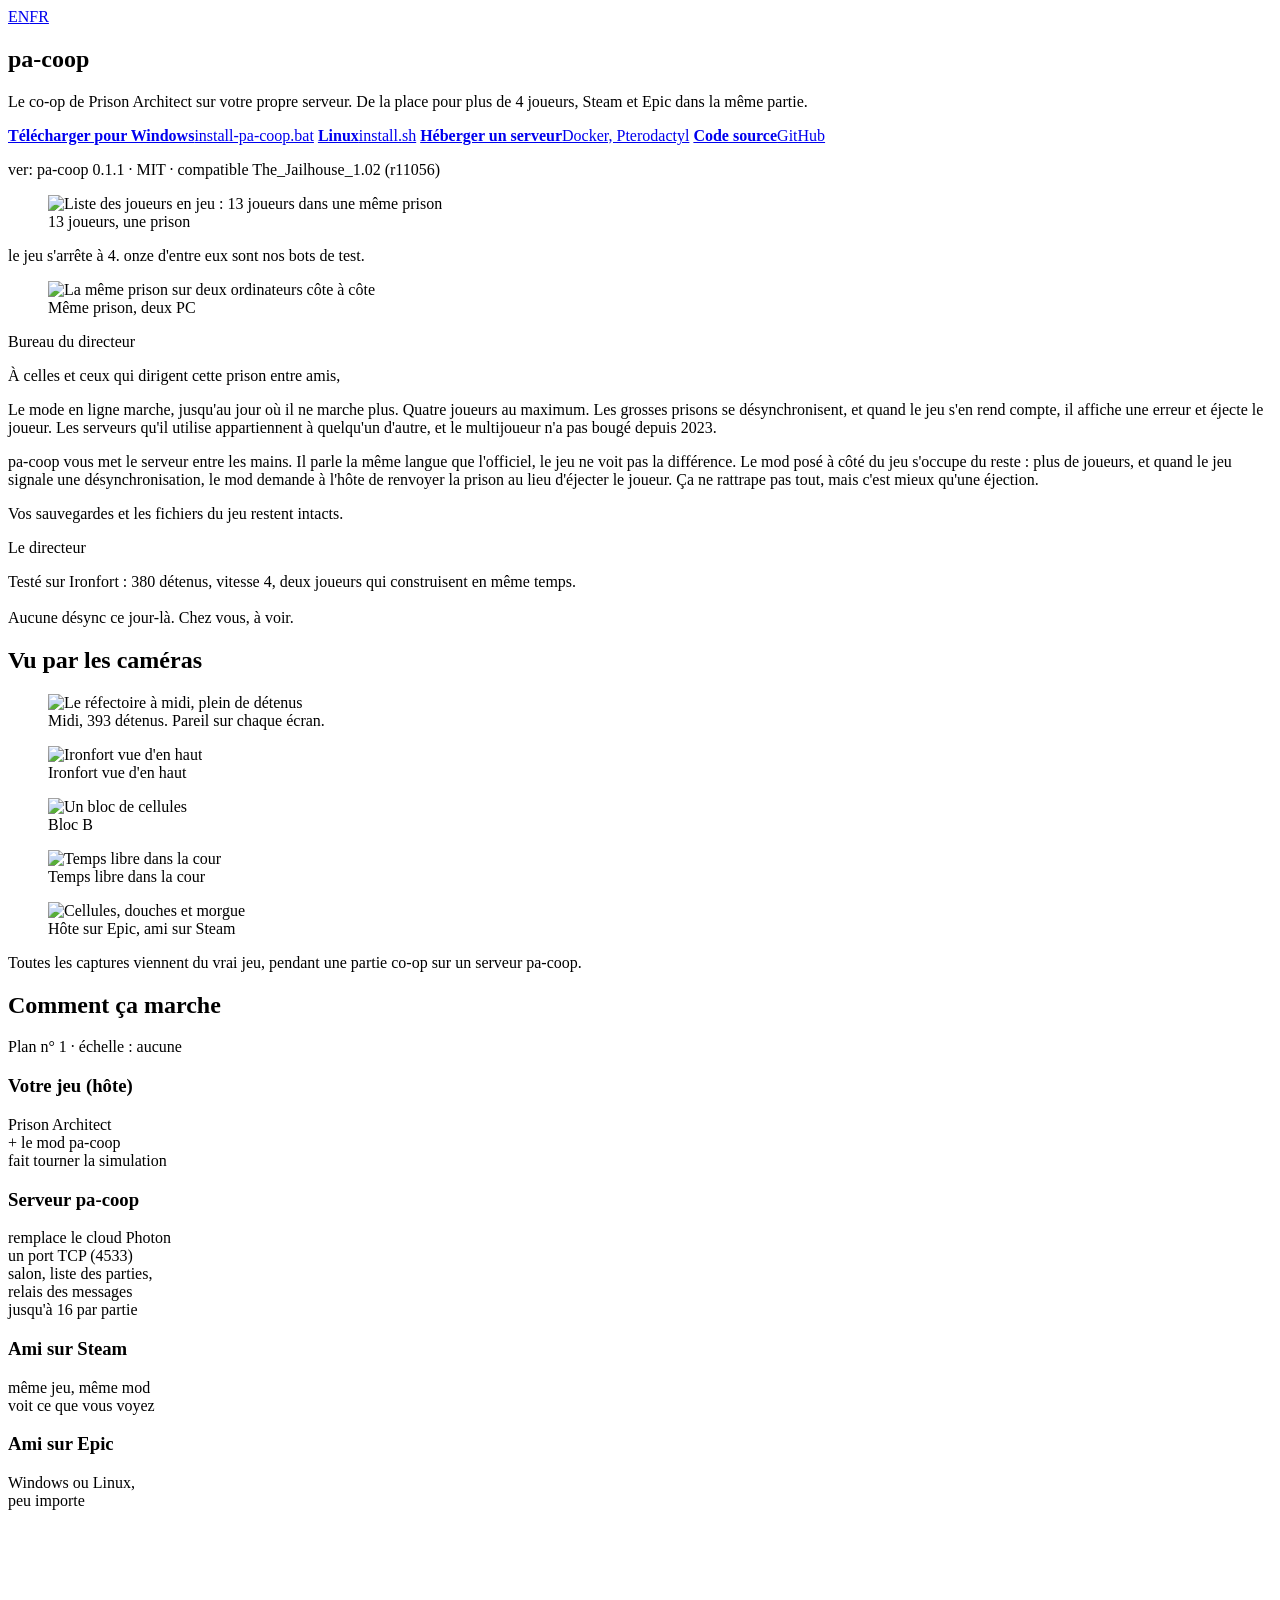
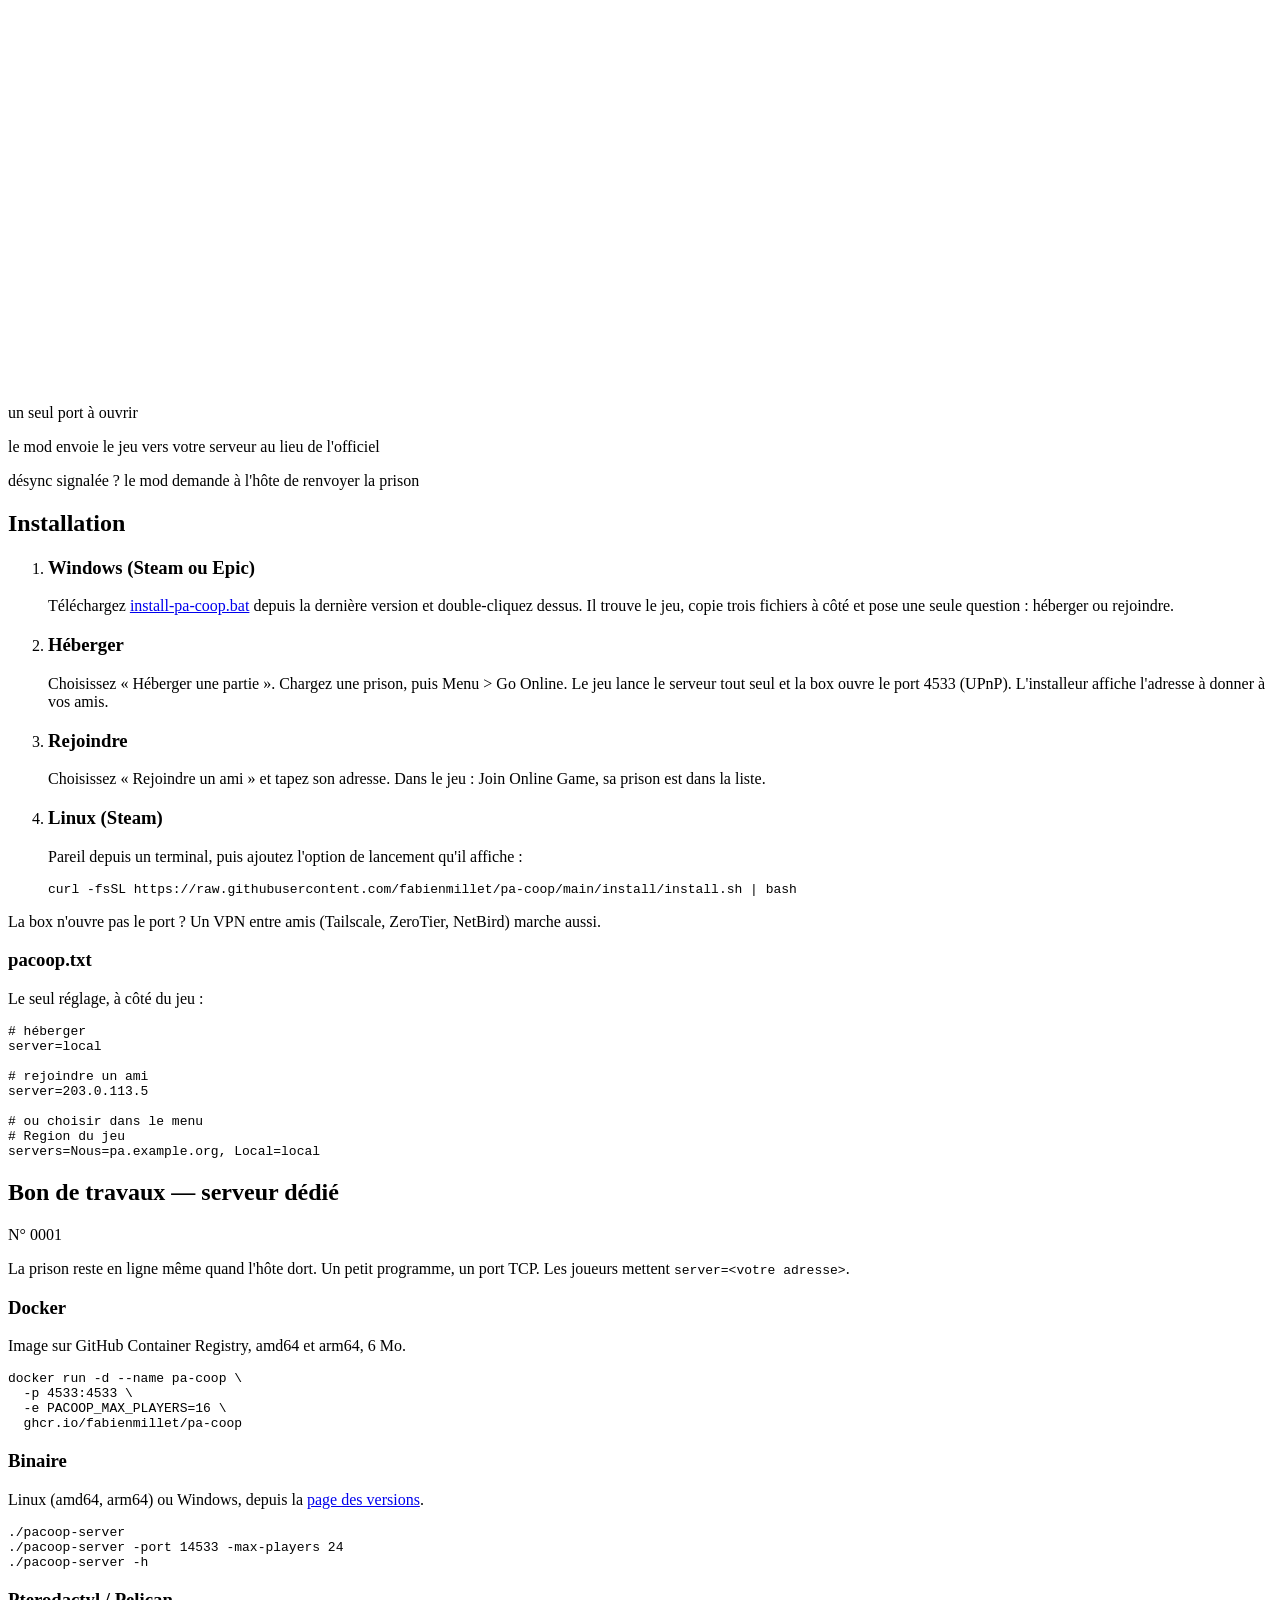
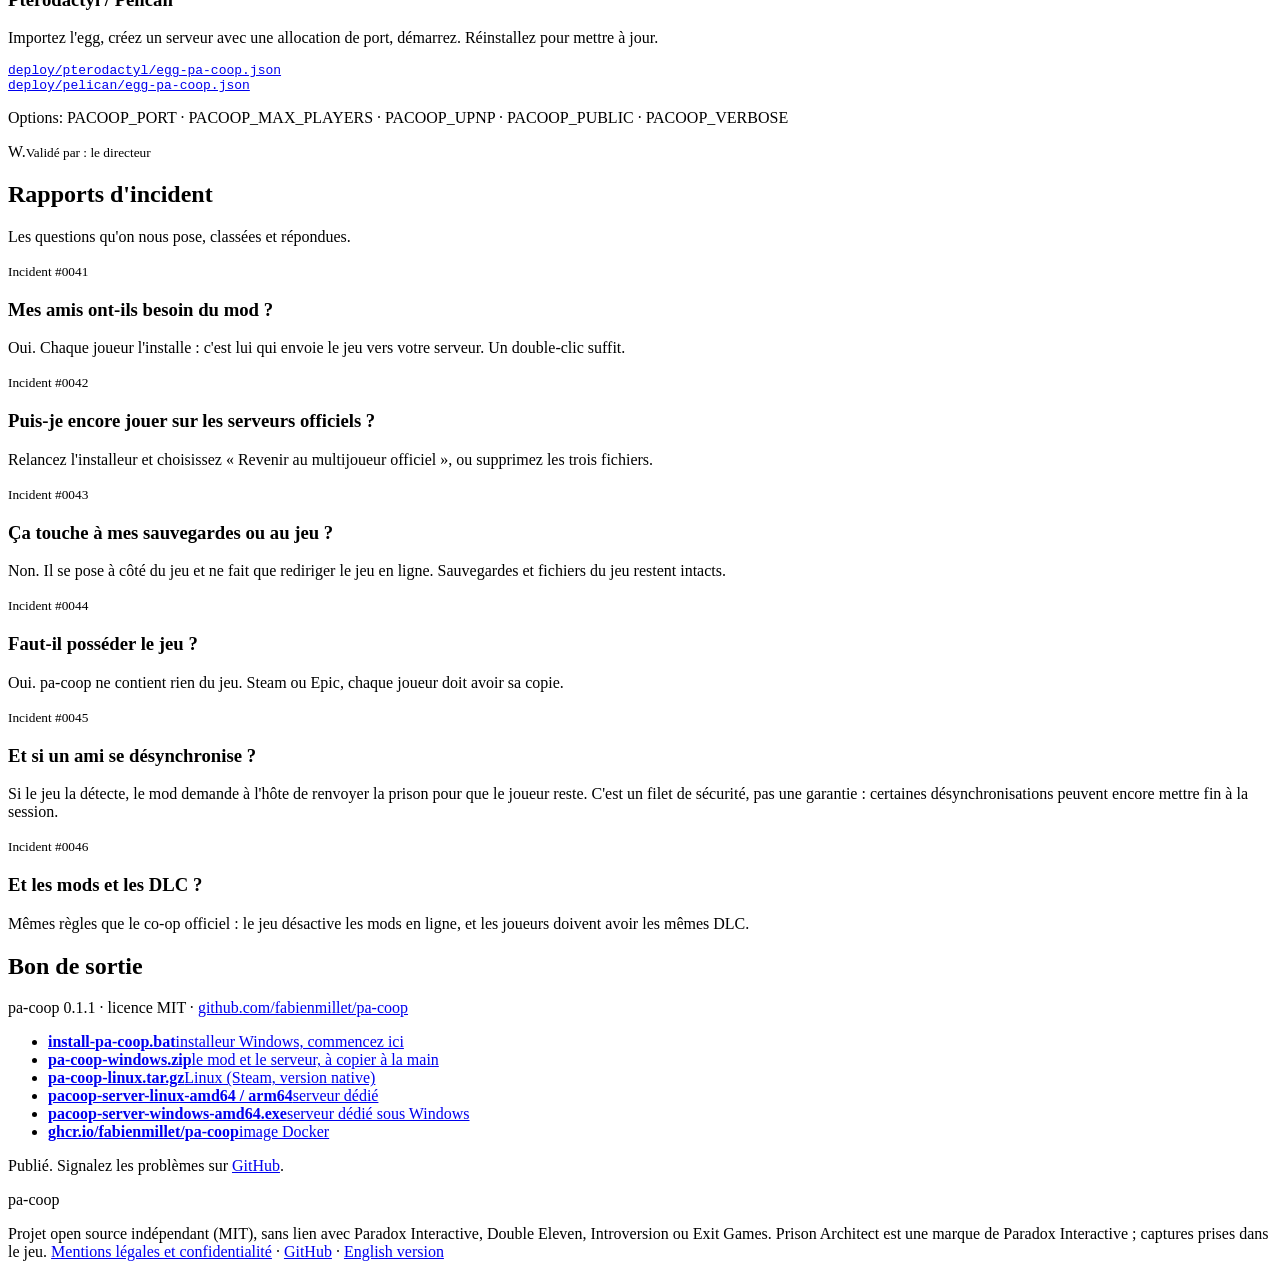
==== site/fr/index.html @ be15d66c "Website: French version (/fr/), language switch, hreflang" ====
<!doctype html>
<html lang="fr">
<head>
<meta charset="utf-8">
<meta name="viewport" content="width=device-width, initial-scale=1">
<title>pa-coop · le co-op de Prison Architect sur votre propre serveur</title>
<meta name="description" content="pa-coop fait tourner le co-op en ligne de Prison Architect sur votre propre serveur : plus de 4 joueurs, Steam et Epic dans la même partie, hébergement depuis le jeu ou serveur dédié. Gratuit et open source.">
<link rel="canonical" href="https://pa-coop.zipname.fr/fr/">
<link rel="alternate" hreflang="en" href="https://pa-coop.zipname.fr/">
<link rel="alternate" hreflang="fr" href="https://pa-coop.zipname.fr/fr/">
<link rel="alternate" hreflang="x-default" href="https://pa-coop.zipname.fr/">
<meta name="theme-color" content="#2a2d33">
<meta name="color-scheme" content="dark light">
<meta name="author" content="Fabien MILLET">
<meta property="og:type" content="website">
<meta property="og:site_name" content="pa-coop">
<meta property="og:url" content="https://pa-coop.zipname.fr/fr/">
<meta property="og:title" content="pa-coop · le co-op de Prison Architect sur votre propre serveur">
<meta property="og:description" content="Plus de 4 joueurs, Steam et Epic dans la même partie, hébergement depuis le jeu ou serveur dédié.">
<meta property="og:image" content="https://pa-coop.zipname.fr/img/social.jpg">
<meta property="og:image:width" content="1280">
<meta property="og:image:height" content="640">
<meta property="og:image:alt" content="pa-coop : le co-op auto-hébergé pour Prison Architect, sur une capture d'une prison">
<meta property="og:locale" content="fr_FR">
<meta property="og:locale:alternate" content="en_US">
<meta name="twitter:card" content="summary_large_image">
<meta name="twitter:title" content="pa-coop · le co-op de Prison Architect sur votre propre serveur">
<meta name="twitter:description" content="Plus de 4 joueurs, Steam et Epic dans la même partie, hébergement depuis le jeu ou serveur dédié.">
<meta name="twitter:image" content="https://pa-coop.zipname.fr/img/social.jpg">
<link rel="icon" href="/favicon.svg" type="image/svg+xml">
<link rel="apple-touch-icon" href="/apple-touch-icon.png">
<link rel="preload" href="/fonts/permanent-marker.woff2" as="font" type="font/woff2" crossorigin>
<link rel="preload" href="/fonts/inter.woff2" as="font" type="font/woff2" crossorigin>
<script type="application/ld+json">
{
  "@context": "https://schema.org",
  "@graph": [
    {
      "@type": "WebSite",
      "@id": "https://pa-coop.zipname.fr/#website",
      "url": "https://pa-coop.zipname.fr/",
      "name": "pa-coop",
      "inLanguage": "fr"
    },
    {
      "@type": "SoftwareApplication",
      "@id": "https://pa-coop.zipname.fr/#software",
      "name": "pa-coop",
      "description": "Serveur co-op auto-hébergé et mod client pour Prison Architect : plus de 4 joueurs, Steam et Epic dans la même partie, hébergement depuis le jeu ou serveur dédié.",
      "url": "https://pa-coop.zipname.fr/fr/",
      "applicationCategory": "GameApplication",
      "applicationSubCategory": "Game mod",
      "operatingSystem": "Windows, Linux",
      "softwareVersion": "0.1.1",
      "license": "https://opensource.org/licenses/MIT",
      "isAccessibleForFree": true,
      "offers": { "@type": "Offer", "price": "0", "priceCurrency": "EUR" },
      "downloadUrl": "https://github.com/fabienmillet/pa-coop/releases/latest",
      "screenshot": "https://pa-coop.zipname.fr/img/canteen.webp",
      "image": "https://pa-coop.zipname.fr/img/social.jpg",
      "author": { "@type": "Person", "name": "Fabien MILLET", "url": "https://github.com/fabienmillet" },
      "sameAs": ["https://github.com/fabienmillet/pa-coop"]
    },
    {
      "@type": "FAQPage",
      "@id": "https://pa-coop.zipname.fr/fr/#faq",
      "mainEntity": [
        { "@type": "Question", "name": "Mes amis ont-ils besoin du mod ?", "acceptedAnswer": { "@type": "Answer", "text": "Oui. Chaque joueur l'installe : c'est lui qui envoie le jeu vers votre serveur. Un double-clic suffit." } },
        { "@type": "Question", "name": "Puis-je encore jouer sur les serveurs officiels ?", "acceptedAnswer": { "@type": "Answer", "text": "Relancez l'installeur et choisissez « Revenir au multijoueur officiel », ou supprimez les trois fichiers." } },
        { "@type": "Question", "name": "Ça touche à mes sauvegardes ou au jeu ?", "acceptedAnswer": { "@type": "Answer", "text": "Non. Il se pose à côté du jeu et ne fait que rediriger le jeu en ligne. Sauvegardes et fichiers du jeu restent intacts." } },
        { "@type": "Question", "name": "Faut-il posséder le jeu ?", "acceptedAnswer": { "@type": "Answer", "text": "Oui. pa-coop ne contient rien du jeu. Steam ou Epic, chaque joueur doit avoir sa copie." } },
        { "@type": "Question", "name": "Et si un ami se désynchronise ?", "acceptedAnswer": { "@type": "Answer", "text": "Si le jeu la détecte, le mod demande à l'hôte de renvoyer la prison pour que le joueur reste. C'est un filet de sécurité, pas une garantie : certaines désynchronisations peuvent encore mettre fin à la session." } },
        { "@type": "Question", "name": "Et les mods et les DLC ?", "acceptedAnswer": { "@type": "Answer", "text": "Mêmes règles que le co-op officiel : le jeu désactive les mods en ligne, et les joueurs doivent avoir les mêmes DLC." } }
      ]
    }
  ]
}
</script>
<link rel="stylesheet" href="/style.css?v=acc30140">
</head>
<body>

<!-- ============ Folder ============ -->
<header class="hero">
  <div class="hero-bg" aria-hidden="true"></div>
  <nav class="lang-switch" aria-label="Langue"><a href="/" hreflang="en" lang="en">EN</a><a href="/fr/" aria-current="page">FR</a></nav>
  <div class="folder">
    <div class="folder-tab" aria-hidden="true"></div>
    <div class="folder-body">
      <section class="sheet sheet-left ruled">
        <h1 class="marker">pa-coop</h1>
        <div class="dash-rule" aria-hidden="true"></div>
        <p class="intro">Le co-op de Prison Architect sur votre propre serveur. De la place pour plus de 4 joueurs, Steam et Epic dans la même partie.</p>
        <nav class="menu" aria-label="Menu principal">
          <a href="https://github.com/fabienmillet/pa-coop/releases/latest/download/install-pa-coop.bat"><b>Télécharger pour Windows</b><i></i><span>install-pa-coop.bat</span></a>
          <a href="#install"><b>Linux</b><i></i><span>install.sh</span></a>
          <a href="#server"><b>Héberger un serveur</b><i></i><span>Docker, Pterodactyl</span></a>
          <a href="https://github.com/fabienmillet/pa-coop"><b>Code source</b><i></i><span>GitHub</span></a>
        </nav>
        <p class="ver">ver: pa-coop 0.1.1 · MIT · compatible The_Jailhouse_1.02 (r11056)</p>
      </section>
      <section class="sheet sheet-right ruled" aria-label="Captures d'écran">
        <div class="clip" aria-hidden="true"></div>
        <figure class="polaroid p-13">
          <img src="/img/coop-13.webp" fetchpriority="high" width="300" height="300" alt="Liste des joueurs en jeu : 13 joueurs dans une même prison">
          <figcaption>13 joueurs, une prison</figcaption>
        </figure>
        <p class="scribble s-13">le jeu s'arrête à 4. onze d'entre eux sont nos bots de test.</p>
        <figure class="polaroid p-two">
          <img src="/img/coop-two.webp" srcset="/img/coop-two-640.webp 640w, /img/coop-two.webp 1280w" sizes="(max-width: 900px) calc(100vw - 80px), 520px" width="1280" height="400" alt="La même prison sur deux ordinateurs côte à côte">
          <figcaption>Même prison, deux PC</figcaption>
        </figure>
      </section>
    </div>
  </div>
</header>

<main>

<!-- ============ Letter ============ -->
<section class="desk">
  <div class="wrap letter-row">
    <article class="letter">
      <p class="letterhead">Bureau du directeur</p>
      <div class="typed">
        <p>À celles et ceux qui dirigent cette prison entre amis,</p>
        <p>Le mode en ligne marche, jusqu'au jour où il ne marche plus. Quatre joueurs au maximum. Les grosses prisons se désynchronisent, et quand le jeu s'en rend compte, il affiche une erreur et éjecte le joueur. Les serveurs qu'il utilise appartiennent à quelqu'un d'autre, et le multijoueur n'a pas bougé depuis 2023.</p>
        <p>pa-coop vous met le serveur entre les mains. Il parle la même langue que l'officiel, le jeu ne voit pas la différence. Le mod posé à côté du jeu s'occupe du reste : plus de joueurs, et quand le jeu signale une désynchronisation, le mod demande à l'hôte de renvoyer la prison au lieu d'éjecter le joueur. Ça ne rattrape pas tout, mais c'est mieux qu'une éjection.</p>
        <p>Vos sauvegardes et les fichiers du jeu restent intacts.</p>
      </div>
      <p class="signature marker">Le directeur</p>
    </article>
    <aside class="sticky marker">Testé sur Ironfort : 380 détenus, vitesse 4, deux joueurs qui construisent en même temps.<br><br>Aucune désync ce jour-là. Chez vous, à voir.</aside>
  </div>
</section>

<!-- ============ Corkboard ============ -->
<section class="cork">
  <div class="wrap">
    <h2 class="marker light">Vu par les caméras</h2>
    <div class="board">
      <figure class="polaroid pin red"><img src="/img/canteen.webp" srcset="/img/canteen-640.webp 640w, /img/canteen.webp 1060w" sizes="(max-width: 900px) calc(100vw - 80px), 360px" alt="Le réfectoire à midi, plein de détenus" loading="lazy" width="1060" height="640"><figcaption>Midi, 393 détenus. Pareil sur chaque écran.</figcaption></figure>
      <figure class="polaroid pin blue"><img src="/img/overview.webp" srcset="/img/overview-640.webp 640w, /img/overview.webp 1090w" sizes="(max-width: 900px) calc(100vw - 80px), 360px" alt="Ironfort vue d'en haut" loading="lazy" width="1090" height="640"><figcaption>Ironfort vue d'en haut</figcaption></figure>
      <figure class="polaroid pin green tall"><img src="/img/block.webp" srcset="/img/block-640.webp 640w, /img/block.webp 1060w" sizes="(max-width: 900px) calc(100vw - 80px), 360px" alt="Un bloc de cellules" loading="lazy" width="1060" height="620"><figcaption>Bloc B</figcaption></figure>
      <figure class="polaroid pin yellow"><img src="/img/yard2.webp" srcset="/img/yard2-640.webp 640w, /img/yard2.webp 1100w" sizes="(max-width: 900px) calc(100vw - 80px), 360px" alt="Temps libre dans la cour" loading="lazy" width="1100" height="560"><figcaption>Temps libre dans la cour</figcaption></figure>
      <figure class="polaroid pin red"><img src="/img/cells.webp" srcset="/img/cells-640.webp 640w, /img/cells.webp 770w" sizes="(max-width: 900px) calc(100vw - 80px), 360px" alt="Cellules, douches et morgue" loading="lazy" width="770" height="680"><figcaption>Hôte sur Epic, ami sur Steam</figcaption></figure>
      <p class="index-card marker pin blue">Toutes les captures viennent du vrai jeu, pendant une partie co-op sur un serveur pa-coop.</p>
    </div>
  </div>
</section>

<!-- ============ Blueprint ============ -->
<section class="blueprint" id="how">
  <div class="wrap">
    <h2 class="marker light">Comment ça marche</h2>
    <p class="plan-no">Plan n° 1 · échelle : aucune</p>
    <div class="plan">
      <div class="bp-box bp-host"><h3>Votre jeu (hôte)</h3><p>Prison Architect<br>+ le mod pa-coop<br>fait tourner la simulation</p></div>
      <div class="bp-box bp-server"><h3>Serveur pa-coop</h3><p>remplace le cloud Photon<br>un port TCP (4533)<br>salon, liste des parties,<br>relais des messages<br>jusqu'à 16 par partie</p></div>
      <div class="bp-box bp-steam"><h3>Ami sur Steam</h3><p>même jeu, même mod<br>voit ce que vous voyez</p></div>
      <div class="bp-box bp-epic"><h3>Ami sur Epic</h3><p>Windows ou Linux,<br>peu importe</p></div>
      <svg class="wires" viewBox="0 0 1160 420" preserveAspectRatio="none" aria-hidden="true">
        <path d="M320 90 L420 150 M320 330 L420 270 M740 210 L840 330"/>
      </svg>
      <p class="bp-note n1 marker">un seul port à ouvrir</p>
      <p class="bp-note n2 marker">le mod envoie le jeu vers votre serveur au lieu de l'officiel</p>
      <p class="bp-note n3 marker">désync signalée ? le mod demande à l'hôte de renvoyer la prison</p>
    </div>
  </div>
</section>

<!-- ============ Install ============ -->
<section class="desk" id="install">
  <div class="wrap install-row">
    <div class="clipboard">
      <div class="clipboard-clip" aria-hidden="true"></div>
      <div class="clipboard-sheet ruled">
        <h2 class="marker">Installation</h2>
        <ol class="steps">
          <li><h3>Windows (Steam ou Epic)</h3><p>Téléchargez <a href="https://github.com/fabienmillet/pa-coop/releases/latest/download/install-pa-coop.bat">install-pa-coop.bat</a> depuis la dernière version et double-cliquez dessus. Il trouve le jeu, copie trois fichiers à côté et pose une seule question : héberger ou rejoindre.</p></li>
          <li><h3>Héberger</h3><p>Choisissez « Héberger une partie ». Chargez une prison, puis Menu &gt; Go Online. Le jeu lance le serveur tout seul et la box ouvre le port 4533 (UPnP). L'installeur affiche l'adresse à donner à vos amis.</p></li>
          <li><h3>Rejoindre</h3><p>Choisissez « Rejoindre un ami » et tapez son adresse. Dans le jeu : Join Online Game, sa prison est dans la liste.</p></li>
          <li><h3>Linux (Steam)</h3><p>Pareil depuis un terminal, puis ajoutez l'option de lancement qu'il affiche :</p>
            <pre><code>curl -fsSL https://raw.githubusercontent.com/fabienmillet/pa-coop/main/install/install.sh | bash</code></pre></li>
        </ol>
        <p class="scribble">La box n'ouvre pas le port ? Un VPN entre amis (Tailscale, ZeroTier, NetBird) marche aussi.</p>
      </div>
    </div>
    <aside class="card cfg">
      <h3>pacoop.txt</h3>
      <p>Le seul réglage, à côté du jeu :</p>
<pre><code><span class="c"># héberger</span>
server=local

<span class="c"># rejoindre un ami</span>
server=203.0.113.5

<span class="c"># ou choisir dans le menu</span>
<span class="c"># Region du jeu</span>
servers=Nous=pa.example.org, Local=local</code></pre>
    </aside>
  </div>
</section>

<!-- ============ Server ============ -->
<section class="desk alt" id="server">
  <div class="wrap">
    <article class="work-order">
      <header><h2>Bon de travaux — serveur dédié</h2><span>N° 0001</span></header>
      <p class="wo-intro">La prison reste en ligne même quand l'hôte dort. Un petit programme, un port TCP. Les joueurs mettent <code>server=&lt;votre adresse&gt;</code>.</p>
      <div class="wo-cols">
        <div><h3>Docker</h3><p>Image sur GitHub Container Registry, amd64 et arm64, 6 Mo.</p>
<pre><code>docker run -d --name pa-coop \
  -p 4533:4533 \
  -e PACOOP_MAX_PLAYERS=16 \
  ghcr.io/fabienmillet/pa-coop</code></pre></div>
        <div><h3>Binaire</h3><p>Linux (amd64, arm64) ou Windows, depuis la <a href="https://github.com/fabienmillet/pa-coop/releases/latest">page des versions</a>.</p>
<pre><code>./pacoop-server
./pacoop-server -port 14533 -max-players 24
./pacoop-server -h</code></pre></div>
        <div><h3>Pterodactyl / Pelican</h3><p>Importez l'egg, créez un serveur avec une allocation de port, démarrez. Réinstallez pour mettre à jour.</p>
<pre><code><a href="https://github.com/fabienmillet/pa-coop/blob/main/deploy/pterodactyl/egg-pa-coop.json">deploy/pterodactyl/egg-pa-coop.json</a>
<a href="https://github.com/fabienmillet/pa-coop/blob/main/deploy/pelican/egg-pa-coop.json">deploy/pelican/egg-pa-coop.json</a></code></pre></div>
      </div>
      <p class="wo-opts">Options: PACOOP_PORT · PACOOP_MAX_PLAYERS · PACOOP_UPNP · PACOOP_PUBLIC · PACOOP_VERBOSE</p>
      <div class="wo-sign"><span class="marker">W.</span><small>Validé par : le directeur</small></div>
    </article>
  </div>
</section>

<!-- ============ FAQ ============ -->
<section class="desk" id="faq">
  <div class="wrap">
    <h2 class="marker light">Rapports d'incident</h2>
    <p class="sub">Les questions qu'on nous pose, classées et répondues.</p>
    <div class="incidents">
      <article><small>Incident #0041</small><h3>Mes amis ont-ils besoin du mod ?</h3><p>Oui. Chaque joueur l'installe : c'est lui qui envoie le jeu vers votre serveur. Un double-clic suffit.</p></article>
      <article><small>Incident #0042</small><h3>Puis-je encore jouer sur les serveurs officiels ?</h3><p>Relancez l'installeur et choisissez « Revenir au multijoueur officiel », ou supprimez les trois fichiers.</p></article>
      <article><small>Incident #0043</small><h3>Ça touche à mes sauvegardes ou au jeu ?</h3><p>Non. Il se pose à côté du jeu et ne fait que rediriger le jeu en ligne. Sauvegardes et fichiers du jeu restent intacts.</p></article>
      <article><small>Incident #0044</small><h3>Faut-il posséder le jeu ?</h3><p>Oui. pa-coop ne contient rien du jeu. Steam ou Epic, chaque joueur doit avoir sa copie.</p></article>
      <article><small>Incident #0045</small><h3>Et si un ami se désynchronise ?</h3><p>Si le jeu la détecte, le mod demande à l'hôte de renvoyer la prison pour que le joueur reste. C'est un filet de sécurité, pas une garantie : certaines désynchronisations peuvent encore mettre fin à la session.</p></article>
      <article><small>Incident #0046</small><h3>Et les mods et les DLC ?</h3><p>Mêmes règles que le co-op officiel : le jeu désactive les mods en ligne, et les joueurs doivent avoir les mêmes DLC.</p></article>
    </div>
  </div>
</section>

<!-- ============ Release ============ -->
<section class="desk dark" id="download">
  <div class="wrap">
    <article class="release">
      <h2>Bon de sortie</h2>
      <p class="rel-meta">pa-coop 0.1.1 · licence MIT · <a href="https://github.com/fabienmillet/pa-coop">github.com/fabienmillet/pa-coop</a></p>
      <ul>
        <li><a href="https://github.com/fabienmillet/pa-coop/releases/latest/download/install-pa-coop.bat"><b>install-pa-coop.bat</b><i></i><span>installeur Windows, commencez ici</span></a></li>
        <li><a href="https://github.com/fabienmillet/pa-coop/releases/latest/download/pa-coop-windows.zip"><b>pa-coop-windows.zip</b><i></i><span>le mod et le serveur, à copier à la main</span></a></li>
        <li><a href="https://github.com/fabienmillet/pa-coop/releases/latest/download/pa-coop-linux.tar.gz"><b>pa-coop-linux.tar.gz</b><i></i><span>Linux (Steam, version native)</span></a></li>
        <li><a href="https://github.com/fabienmillet/pa-coop/releases/latest"><b>pacoop-server-linux-amd64 / arm64</b><i></i><span>serveur dédié</span></a></li>
        <li><a href="https://github.com/fabienmillet/pa-coop/releases/latest/download/pacoop-server-windows-amd64.exe"><b>pacoop-server-windows-amd64.exe</b><i></i><span>serveur dédié sous Windows</span></a></li>
        <li><a href="https://github.com/fabienmillet/pa-coop/pkgs/container/pa-coop"><b>ghcr.io/fabienmillet/pa-coop</b><i></i><span>image Docker</span></a></li>
      </ul>
      <p class="marker blue-ink">Publié. Signalez les problèmes sur <a href="https://github.com/fabienmillet/pa-coop/issues">GitHub</a>.</p>
    </article>
  </div>
</section>

</main>

<footer>
  <div class="wrap foot">
    <span class="marker">pa-coop</span>
    <p>Projet open source indépendant (MIT), sans lien avec Paradox Interactive, Double Eleven, Introversion ou Exit Games. Prison Architect est une marque de Paradox Interactive ; captures prises dans le jeu. <a href="/fr/legal">Mentions légales et confidentialité</a> · <a href="https://github.com/fabienmillet/pa-coop">GitHub</a> · <a href="/" hreflang="en" lang="en">English version</a></p>
  </div>
</footer>
</body>
</html>
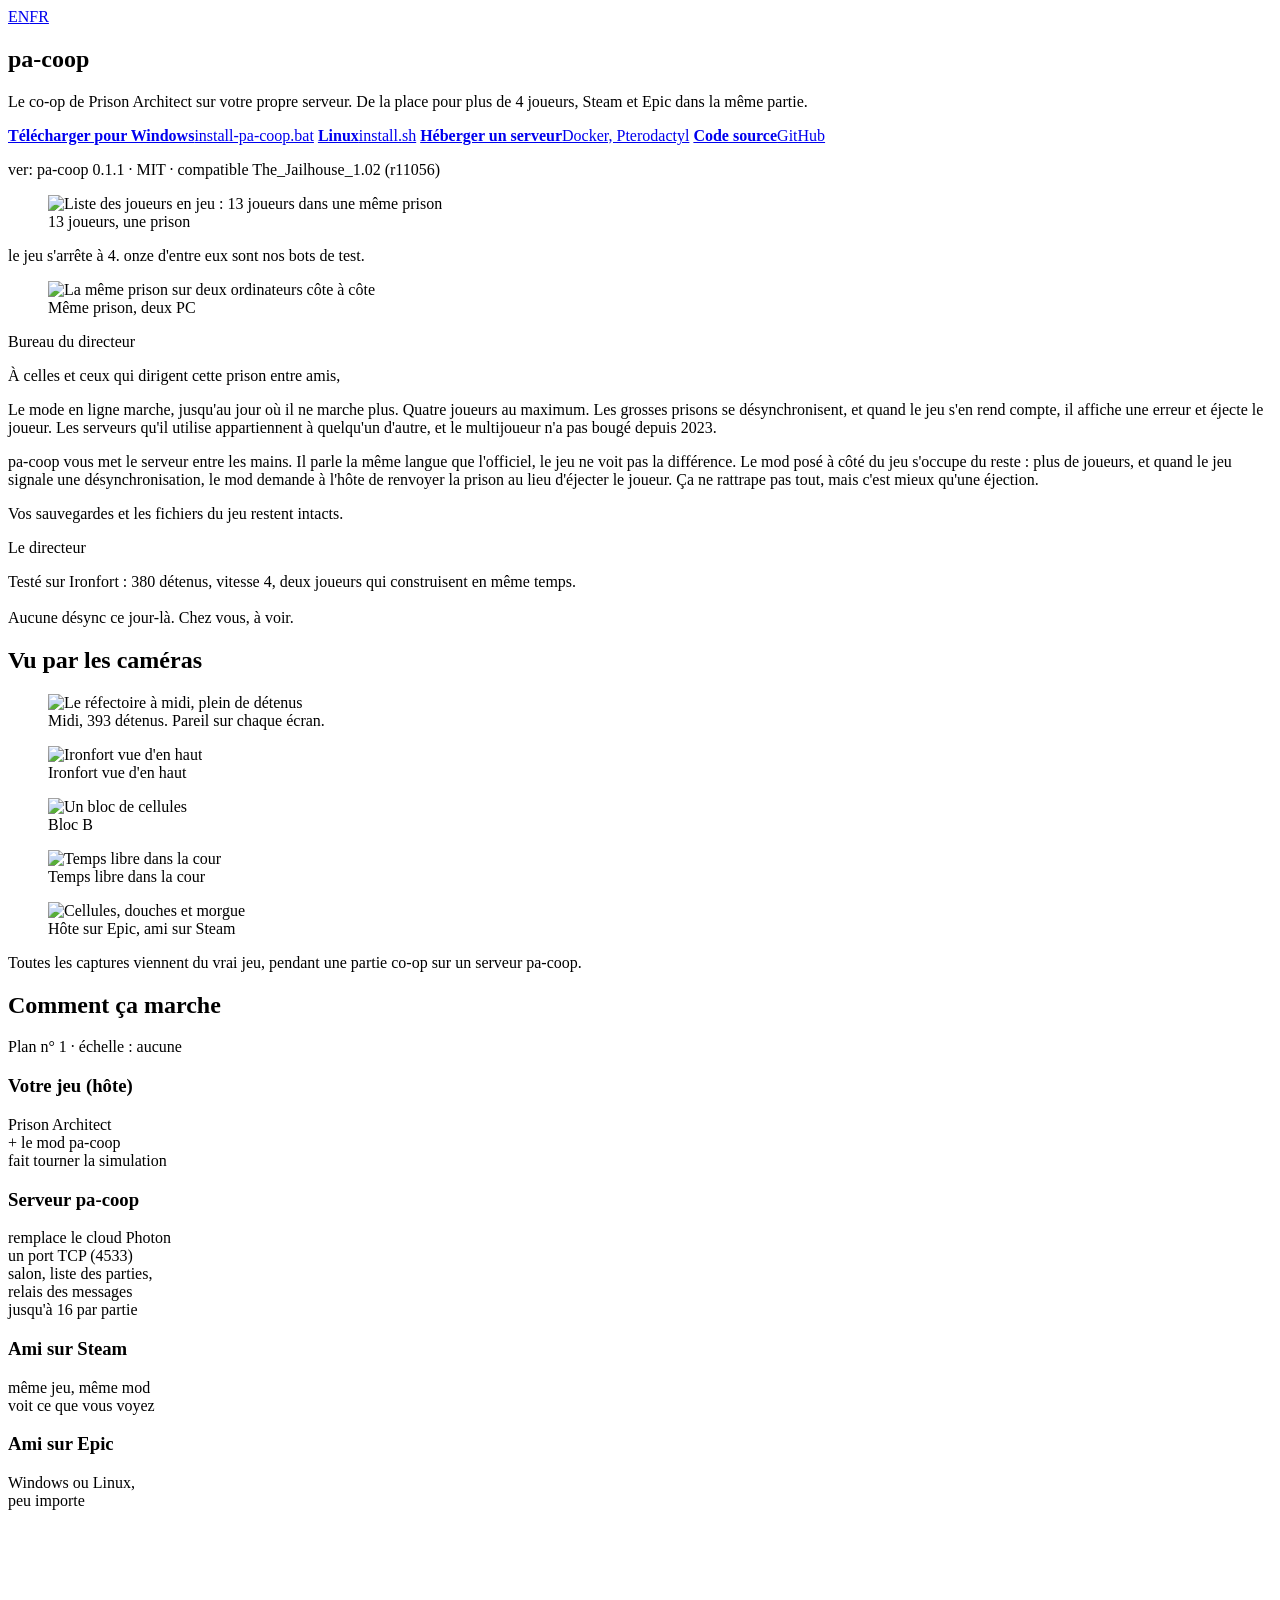
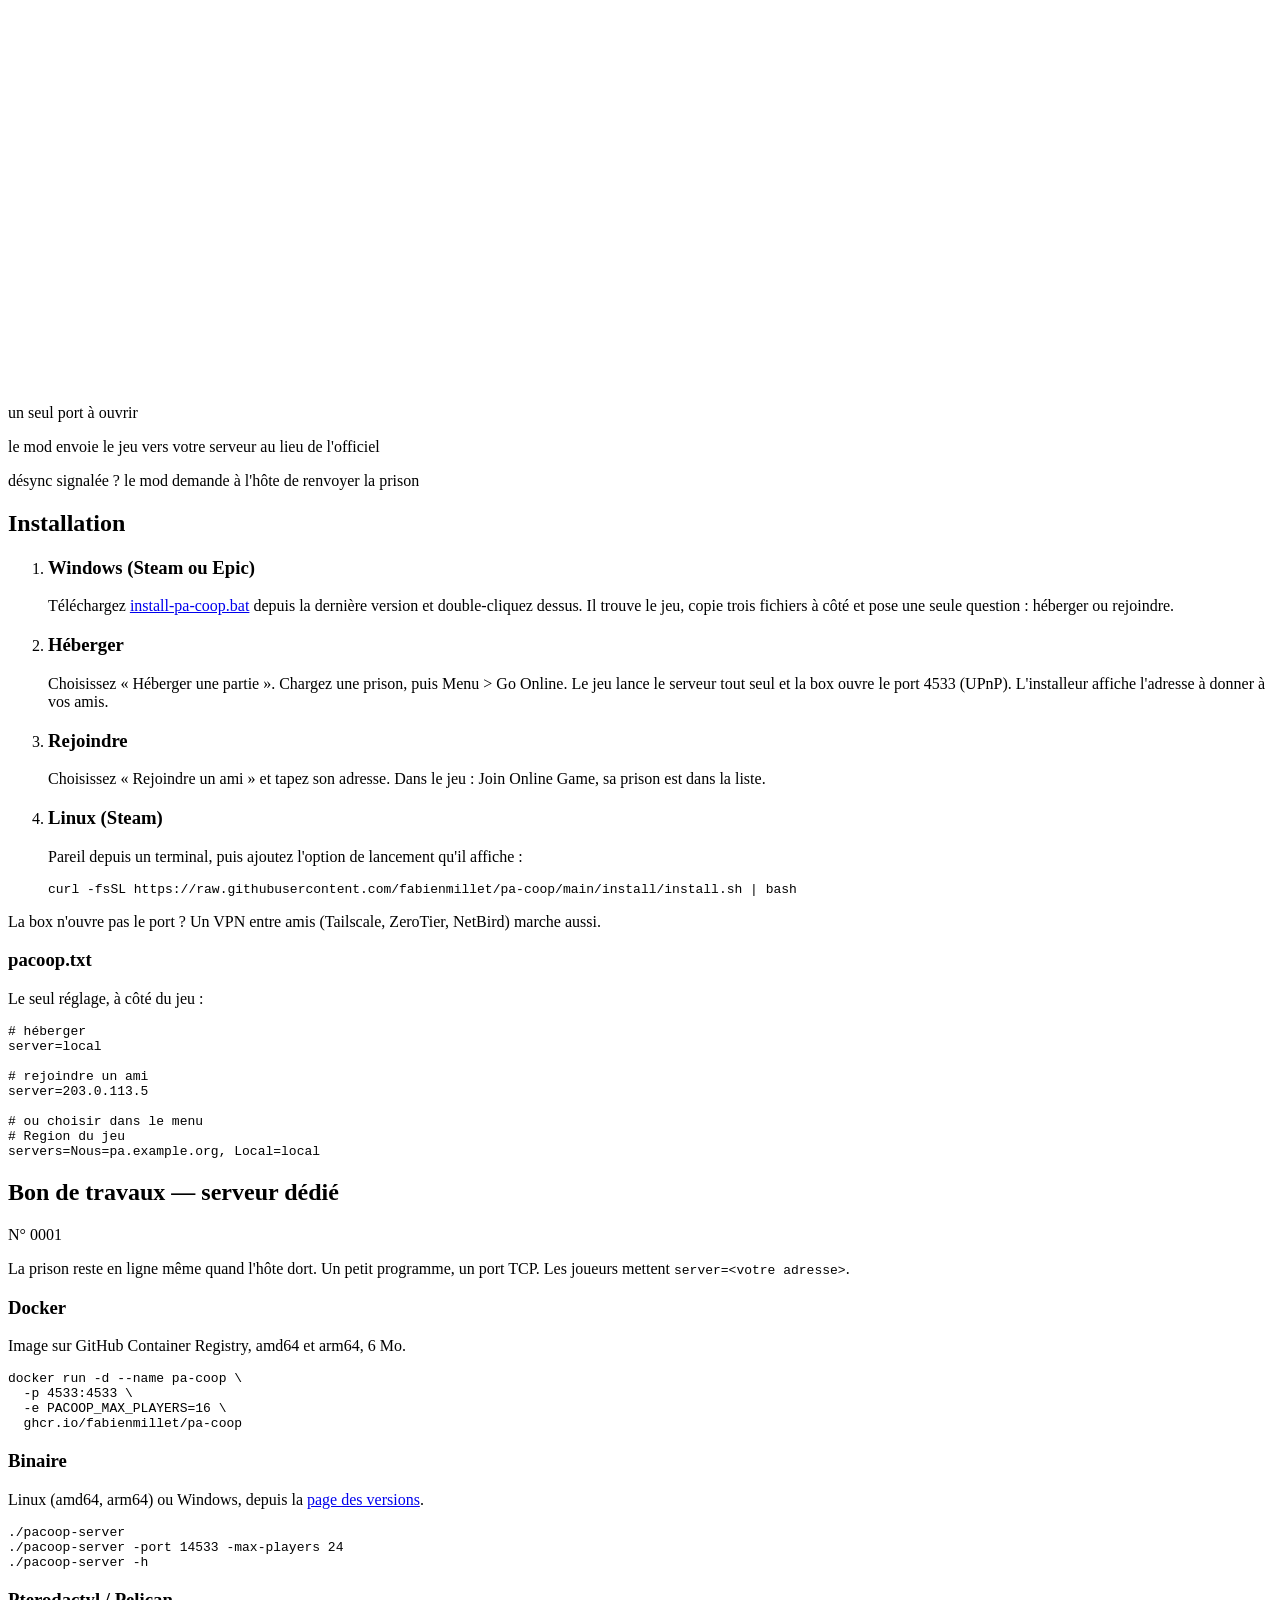
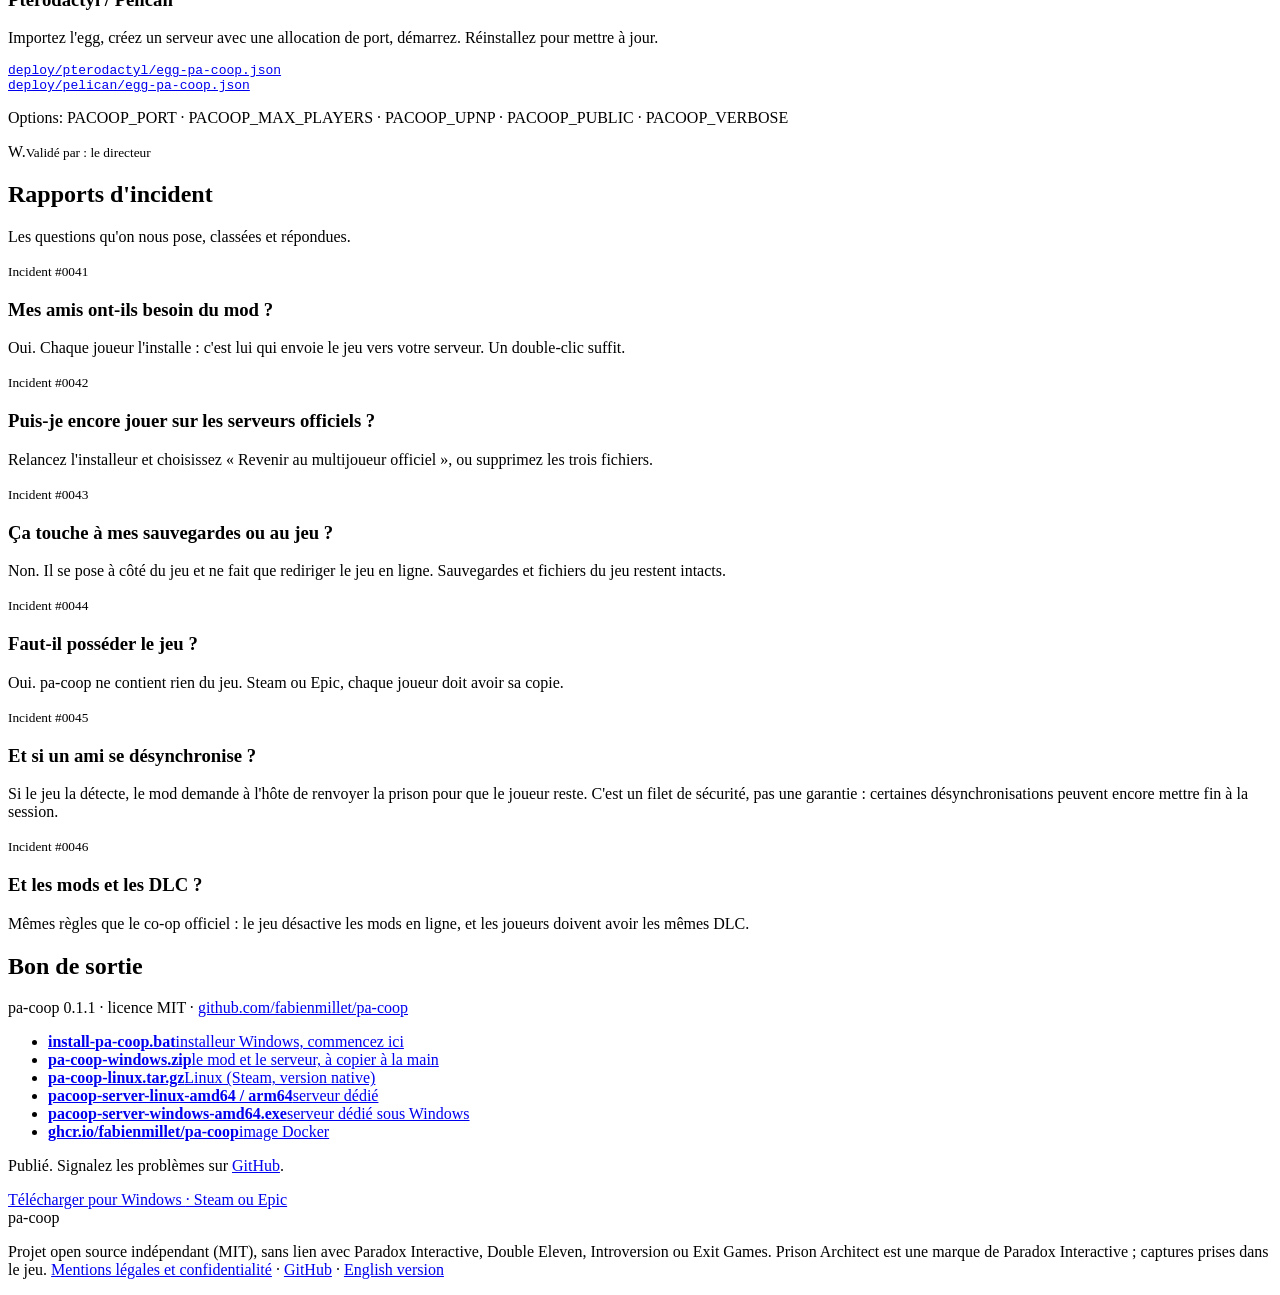
==== commit 8fc46b95: "Website: real phone layout (straight cards, big download button, sticky CTA)" ====
--- a/site/fr/index.html
+++ b/site/fr/index.html
@@ -76,7 +76,7 @@
   ]
 }
 </script>
-<link rel="stylesheet" href="/style.css?v=acc30140">
+<link rel="stylesheet" href="/style.css?v=5bffce09">
 </head>
 <body>
 
@@ -265,6 +265,8 @@
 
 </main>
 
+<a class="mobile-cta" href="https://github.com/fabienmillet/pa-coop/releases/latest/download/install-pa-coop.bat">Télécharger pour Windows <span>· Steam ou Epic</span></a>
+
 <footer>
   <div class="wrap foot">
     <span class="marker">pa-coop</span>
